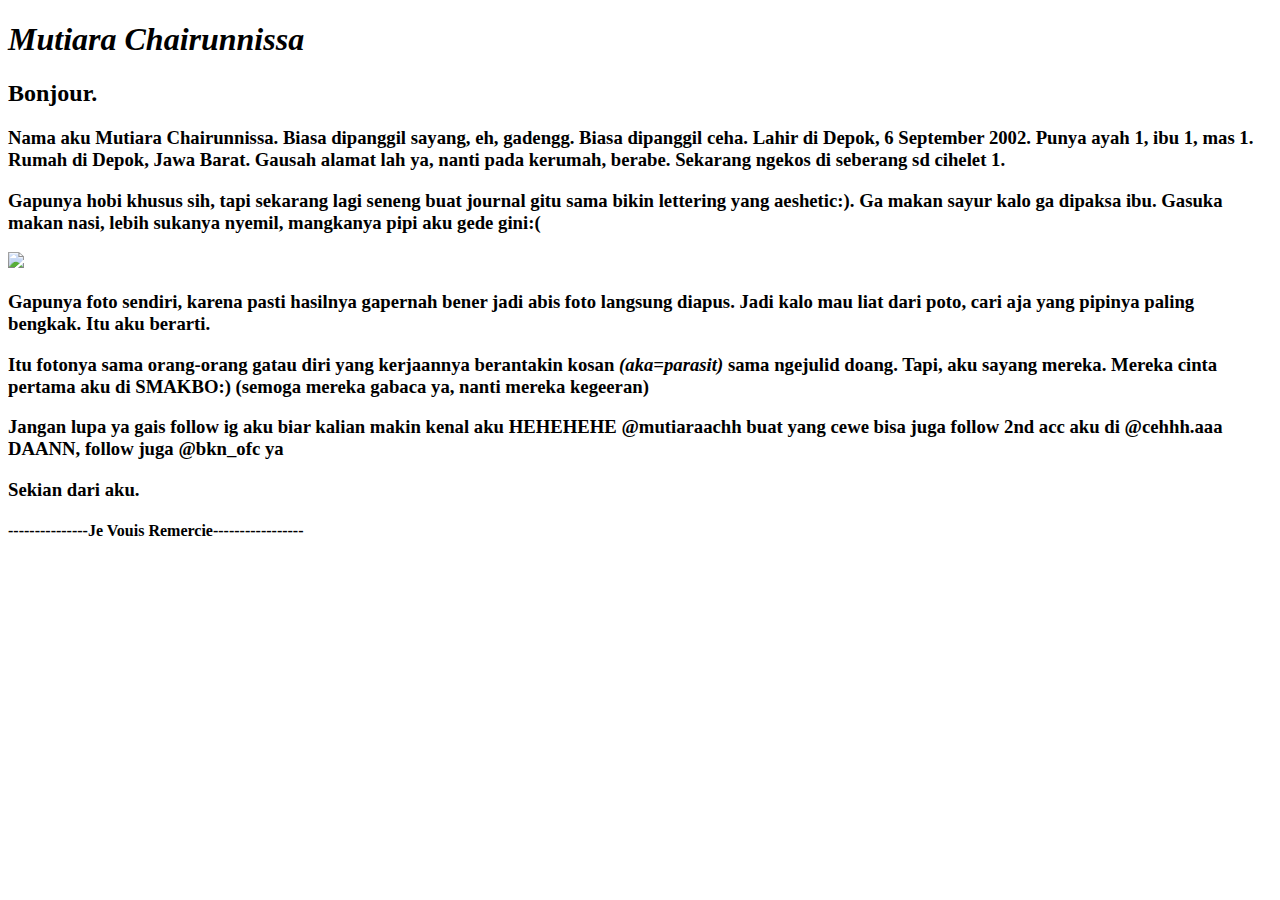
==== index.html @ 4c978e09 "Add files via upload" ====
<!DOCTYPE html>
<html>
<head>
	<title>Profil Mutiara Chairunnissa</title>
</head>
<body>
<h1><em>Mutiara Chairunnissa</em></h1>
<h2>Bonjour.</h2>
<h3>Nama aku Mutiara Chairunnissa. Biasa dipanggil sayang, eh, gadengg. Biasa dipanggil ceha. Lahir di Depok, 6 September 2002. Punya ayah 1, ibu 1, mas 1. Rumah di Depok, Jawa Barat. Gausah alamat lah ya, nanti pada kerumah, berabe. Sekarang ngekos di seberang sd cihelet 1.</h3>
<h3>Gapunya hobi khusus sih, tapi sekarang lagi seneng buat journal gitu sama bikin lettering yang aeshetic:). Ga makan sayur kalo ga dipaksa ibu. Gasuka makan nasi, lebih sukanya nyemil, mangkanya pipi aku gede gini:(</h3>
<img src="2018-10-24 06.32.54 1.jpg" width="500">
<h3>Gapunya foto sendiri, karena pasti hasilnya gapernah bener jadi abis foto langsung diapus. Jadi kalo mau liat dari poto, cari aja yang pipinya paling bengkak. Itu aku berarti.</h3>
<h3>Itu fotonya sama orang-orang gatau diri yang kerjaannya berantakin kosan <em>(aka=parasit)</em> sama ngejulid doang. Tapi, aku sayang mereka. Mereka cinta pertama aku di SMAKBO:) (semoga mereka gabaca ya, nanti mereka kegeeran)</h3>
<h3>Jangan lupa ya gais follow ig aku biar kalian makin kenal aku HEHEHEHE @mutiaraachh buat yang cewe bisa juga follow 2nd acc aku di @cehhh.aaa DAANN, follow juga @bkn_ofc ya</h3>
<h3>Sekian dari aku.</h3>
<h4>---------------Je Vouis Remercie-----------------</h4>
</body>
</html>
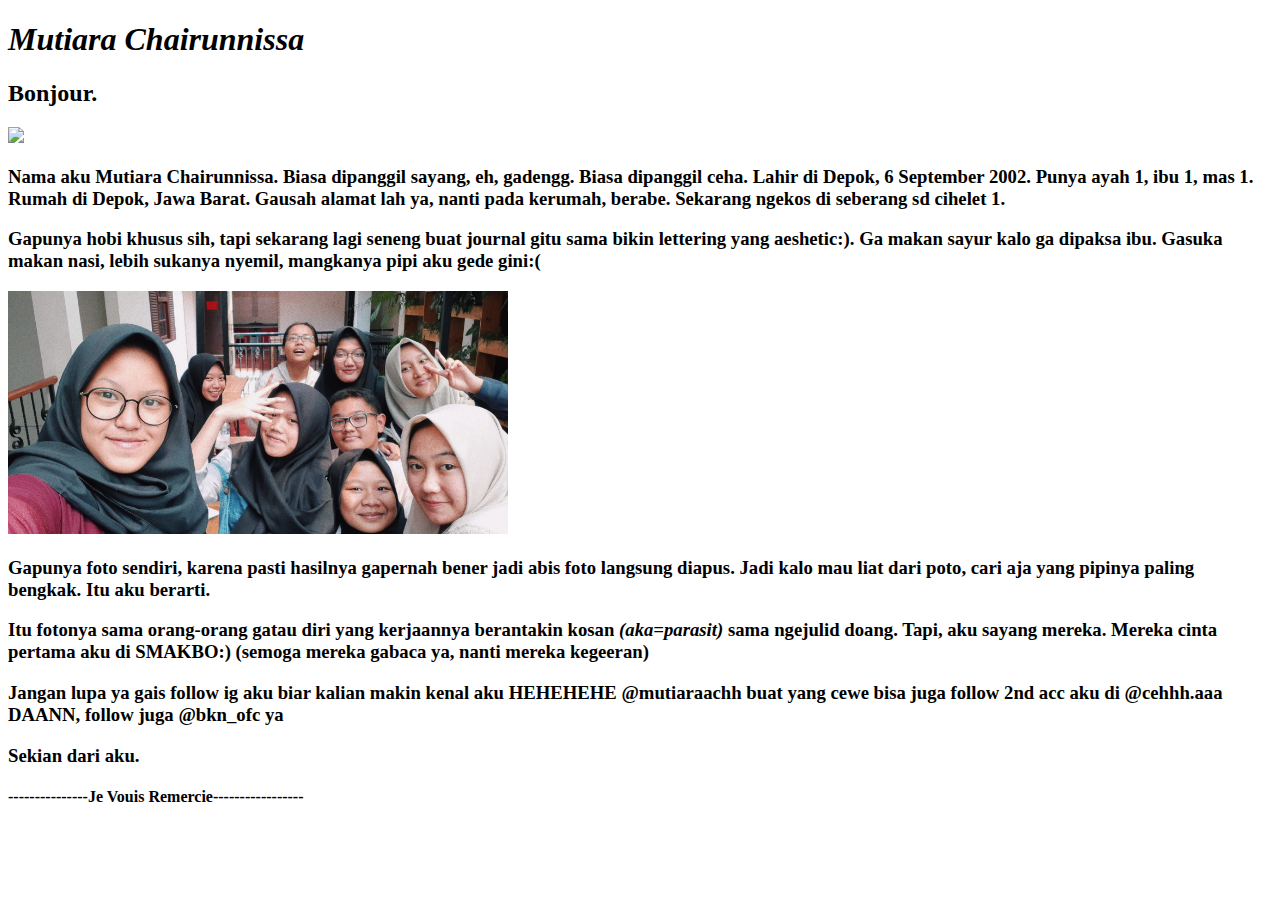
==== commit d1dec770: "Update index.html" ====
--- a/index.html
+++ b/index.html
@@ -6,6 +6,7 @@
 <body>
 <h1><em>Mutiara Chairunnissa</em></h1>
 <h2>Bonjour.</h2>
+<img src="CH2.gif" width="500">	
 <h3>Nama aku Mutiara Chairunnissa. Biasa dipanggil sayang, eh, gadengg. Biasa dipanggil ceha. Lahir di Depok, 6 September 2002. Punya ayah 1, ibu 1, mas 1. Rumah di Depok, Jawa Barat. Gausah alamat lah ya, nanti pada kerumah, berabe. Sekarang ngekos di seberang sd cihelet 1.</h3>
 <h3>Gapunya hobi khusus sih, tapi sekarang lagi seneng buat journal gitu sama bikin lettering yang aeshetic:). Ga makan sayur kalo ga dipaksa ibu. Gasuka makan nasi, lebih sukanya nyemil, mangkanya pipi aku gede gini:(</h3>
 <img src="2018-10-24 06.32.54 1.jpg" width="500">
@@ -15,4 +16,4 @@
 <h3>Sekian dari aku.</h3>
 <h4>---------------Je Vouis Remercie-----------------</h4>
 </body>
-</html>+</html>
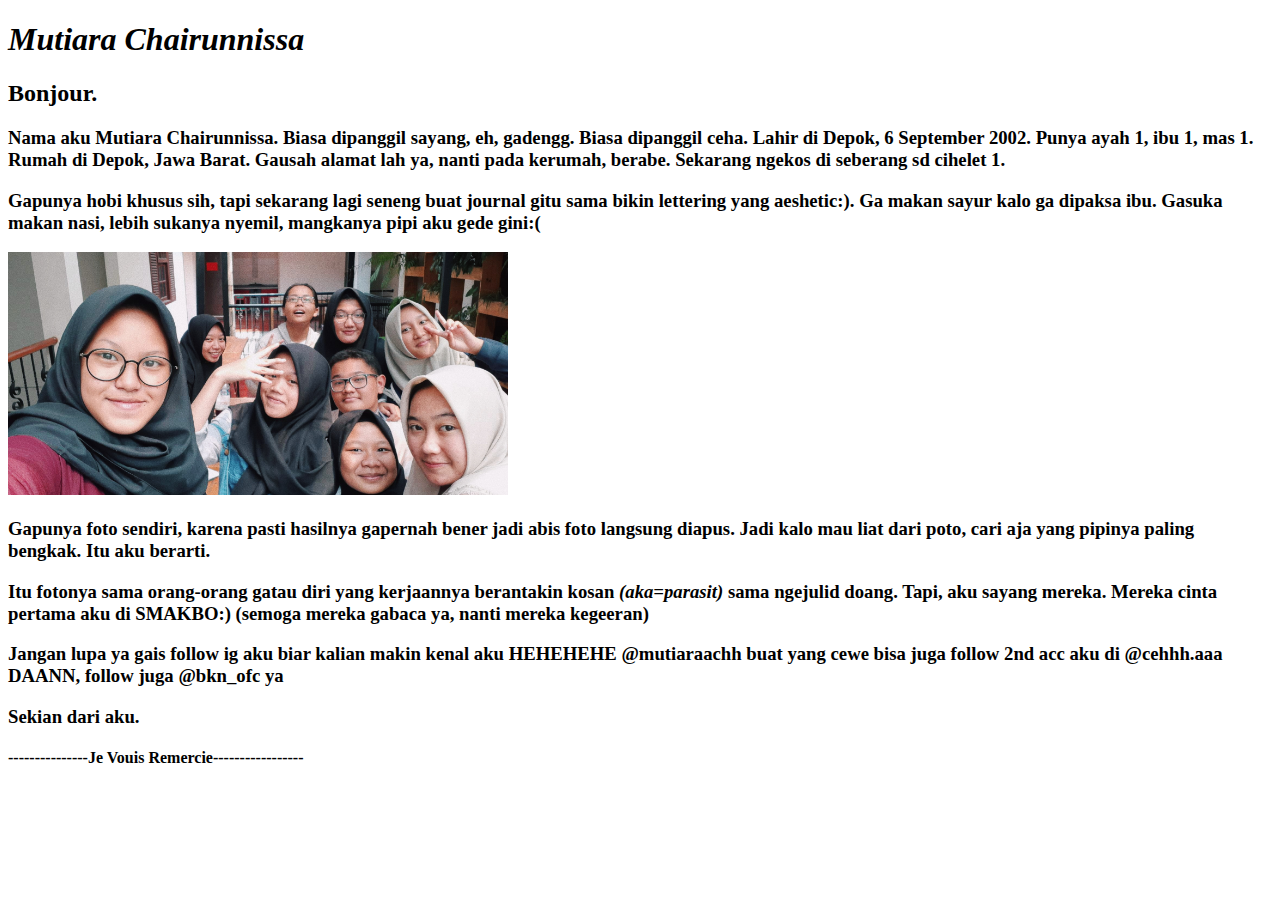
==== commit 2f45d2e4: "Update index.html" ====
--- a/index.html
+++ b/index.html
@@ -5,8 +5,7 @@
 </head>
 <body>
 <h1><em>Mutiara Chairunnissa</em></h1>
-<h2>Bonjour.</h2>
-<img src="CH2.gif" width="500">	
+<h2>Bonjour.</h2>	
 <h3>Nama aku Mutiara Chairunnissa. Biasa dipanggil sayang, eh, gadengg. Biasa dipanggil ceha. Lahir di Depok, 6 September 2002. Punya ayah 1, ibu 1, mas 1. Rumah di Depok, Jawa Barat. Gausah alamat lah ya, nanti pada kerumah, berabe. Sekarang ngekos di seberang sd cihelet 1.</h3>
 <h3>Gapunya hobi khusus sih, tapi sekarang lagi seneng buat journal gitu sama bikin lettering yang aeshetic:). Ga makan sayur kalo ga dipaksa ibu. Gasuka makan nasi, lebih sukanya nyemil, mangkanya pipi aku gede gini:(</h3>
 <img src="2018-10-24 06.32.54 1.jpg" width="500">
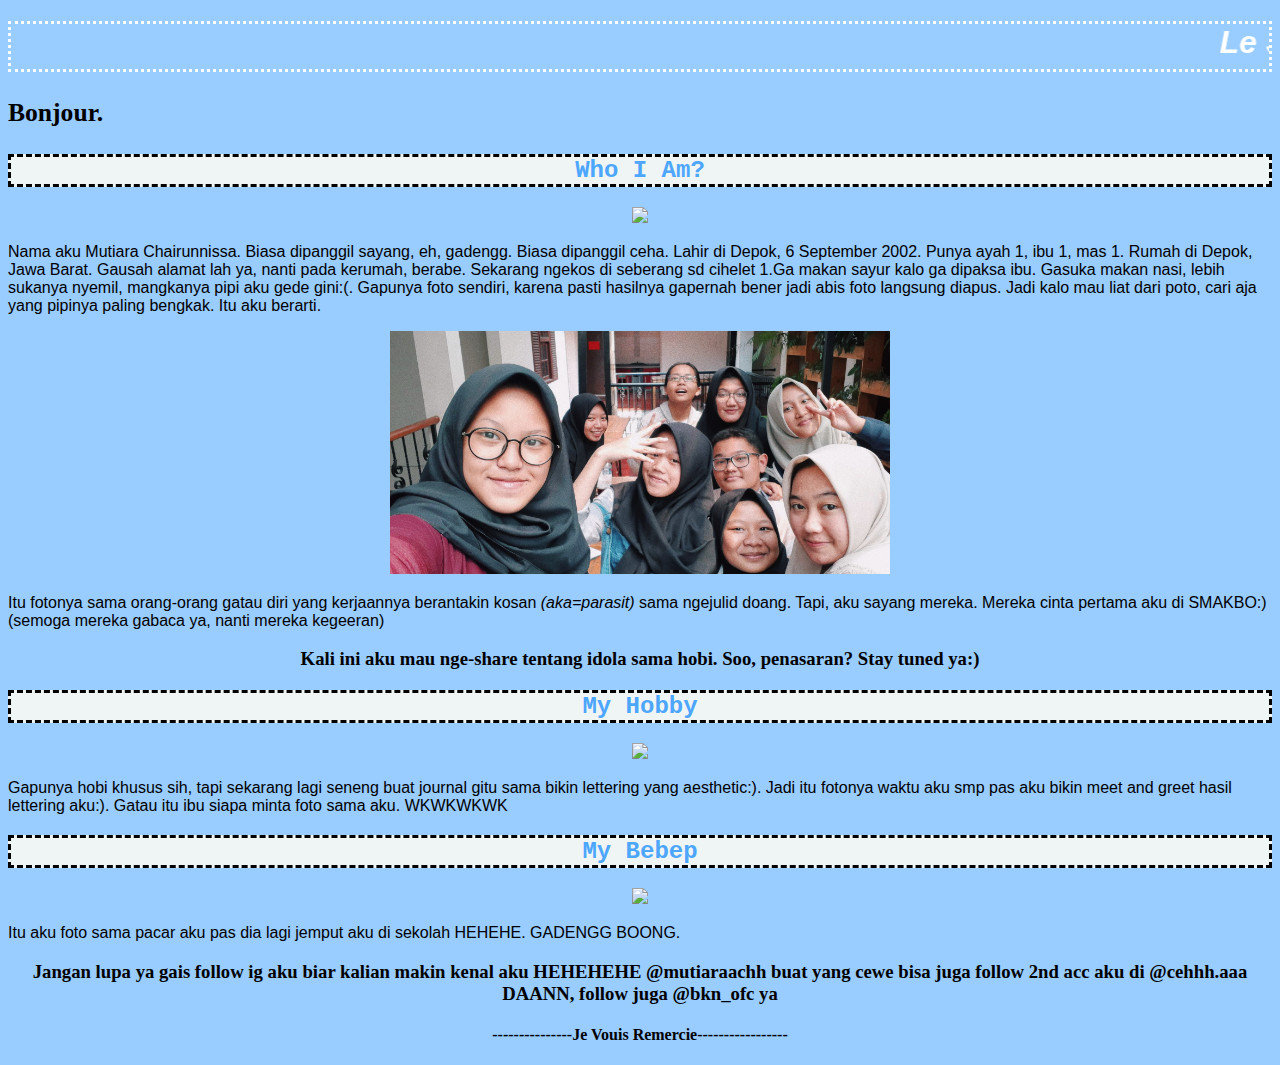
==== commit f95e345f: "Add files via upload" ====
--- a/index.html
+++ b/index.html
@@ -2,17 +2,25 @@
 <html>
 <head>
 	<title>Profil Mutiara Chairunnissa</title>
+	<link rel="stylesheet" type="text/css" href="style.css">
 </head>
 <body>
-<h1><em>Mutiara Chairunnissa</em></h1>
-<h2>Bonjour.</h2>	
-<h3>Nama aku Mutiara Chairunnissa. Biasa dipanggil sayang, eh, gadengg. Biasa dipanggil ceha. Lahir di Depok, 6 September 2002. Punya ayah 1, ibu 1, mas 1. Rumah di Depok, Jawa Barat. Gausah alamat lah ya, nanti pada kerumah, berabe. Sekarang ngekos di seberang sd cihelet 1.</h3>
-<h3>Gapunya hobi khusus sih, tapi sekarang lagi seneng buat journal gitu sama bikin lettering yang aeshetic:). Ga makan sayur kalo ga dipaksa ibu. Gasuka makan nasi, lebih sukanya nyemil, mangkanya pipi aku gede gini:(</h3>
-<img src="2018-10-24 06.32.54 1.jpg" width="500">
-<h3>Gapunya foto sendiri, karena pasti hasilnya gapernah bener jadi abis foto langsung diapus. Jadi kalo mau liat dari poto, cari aja yang pipinya paling bengkak. Itu aku berarti.</h3>
-<h3>Itu fotonya sama orang-orang gatau diri yang kerjaannya berantakin kosan <em>(aka=parasit)</em> sama ngejulid doang. Tapi, aku sayang mereka. Mereka cinta pertama aku di SMAKBO:) (semoga mereka gabaca ya, nanti mereka kegeeran)</h3>
-<h3>Jangan lupa ya gais follow ig aku biar kalian makin kenal aku HEHEHEHE @mutiaraachh buat yang cewe bisa juga follow 2nd acc aku di @cehhh.aaa DAANN, follow juga @bkn_ofc ya</h3>
-<h3>Sekian dari aku.</h3>
-<h4>---------------Je Vouis Remercie-----------------</h4>
+
+<h1> <em> <marquee>Le Journal de Ceha</marquee> </em></h1>
+<h3 style="font-size: 2vw; font-family: lucida console;">Bonjour.</h3>
+<h2><center> Who I Am? </center></h2>
+<center><img src="gif.gif" width="500"></center>
+<p>Nama aku Mutiara Chairunnissa. Biasa dipanggil sayang, eh, gadengg. Biasa dipanggil ceha. Lahir di Depok, 6 September 2002. Punya ayah 1, ibu 1, mas 1. Rumah di Depok, Jawa Barat. Gausah alamat lah ya, nanti pada kerumah, berabe. Sekarang ngekos di seberang sd cihelet 1.Ga makan sayur kalo ga dipaksa ibu. Gasuka makan nasi, lebih sukanya nyemil, mangkanya pipi aku gede gini:(. Gapunya foto sendiri, karena pasti hasilnya gapernah bener jadi abis foto langsung diapus. Jadi kalo mau liat dari poto, cari aja yang pipinya paling bengkak. Itu aku berarti.</p>
+<center><img src="2018-10-24 06.32.54 1.jpg" width="500"></center>
+<p>Itu fotonya sama orang-orang gatau diri yang kerjaannya berantakin kosan <em>(aka=parasit)</em> sama ngejulid doang. Tapi, aku sayang mereka. Mereka cinta pertama aku di SMAKBO:) (semoga mereka gabaca ya, nanti mereka kegeeran)</p>
+<h3> <center>Kali ini aku mau nge-share tentang idola sama hobi. Soo, penasaran? Stay tuned ya:) </center></h3>
+<h2><center>My Hobby </center></h2>
+<center><img src="hobi.png" width="500"></center>
+<p>Gapunya hobi khusus sih, tapi sekarang lagi seneng buat journal gitu sama bikin lettering yang aesthetic:). Jadi itu fotonya waktu aku smp pas aku bikin meet and greet hasil lettering aku:). Gatau itu ibu siapa minta foto sama aku. WKWKWKWK</p>
+<h2><center>My Bebep</center></h2>
+<center><img src="idola.png" width="500"></center>
+<p>Itu aku foto sama pacar aku pas dia lagi jemput aku di sekolah HEHEHE. GADENGG BOONG.</p>
+<h3><center>Jangan lupa ya gais follow ig aku biar kalian makin kenal aku HEHEHEHE @mutiaraachh buat yang cewe bisa juga follow 2nd acc aku di @cehhh.aaa DAANN, follow juga @bkn_ofc ya</center></h3>
+<h4><center>---------------Je Vouis Remercie-----------------</center></h4>
 </body>
-</html>
+</html>--- a/style.css
+++ b/style.css
@@ -0,0 +1,5 @@
+body {background-color: #99ccff}
+h1 {font-family: sans-serif; border-style: dotted; border-color: white; color: white}
+h2 {color: #4da6ff; border-style: dashed; border-color: black; background: #eff5f5; font-family: courier new}
+h4 {font-family: lucida console;}
+p {font-family: sans-serif;}
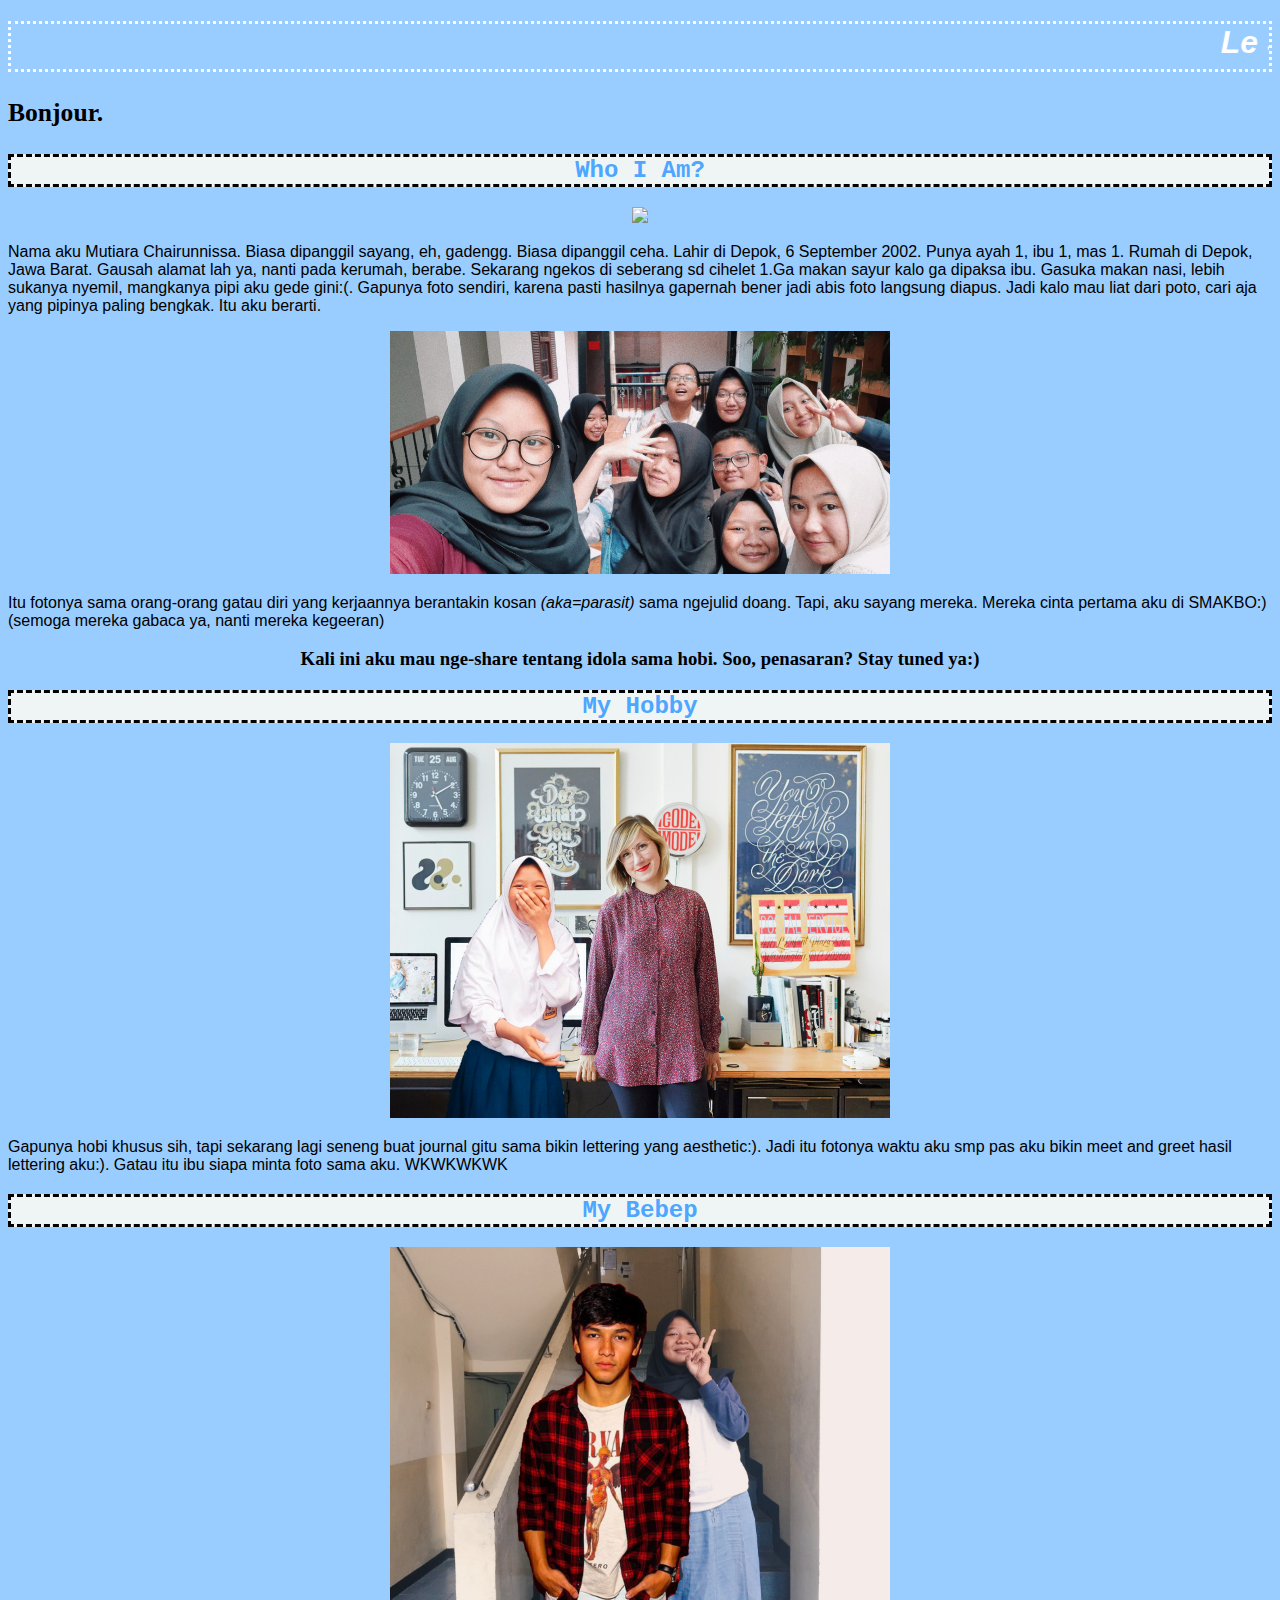
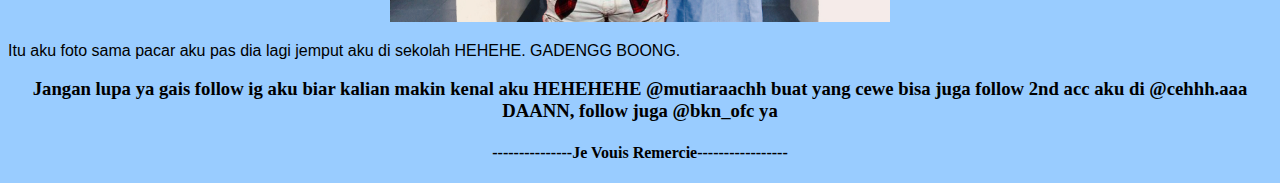
==== commit d04dcc08: "Add files via upload" ====
--- a/index.html
+++ b/index.html
@@ -15,10 +15,10 @@
 <p>Itu fotonya sama orang-orang gatau diri yang kerjaannya berantakin kosan <em>(aka=parasit)</em> sama ngejulid doang. Tapi, aku sayang mereka. Mereka cinta pertama aku di SMAKBO:) (semoga mereka gabaca ya, nanti mereka kegeeran)</p>
 <h3> <center>Kali ini aku mau nge-share tentang idola sama hobi. Soo, penasaran? Stay tuned ya:) </center></h3>
 <h2><center>My Hobby </center></h2>
-<center><img src="hobi.png" width="500"></center>
+<center><img src="hobi.jpg" width="500"></center>
 <p>Gapunya hobi khusus sih, tapi sekarang lagi seneng buat journal gitu sama bikin lettering yang aesthetic:). Jadi itu fotonya waktu aku smp pas aku bikin meet and greet hasil lettering aku:). Gatau itu ibu siapa minta foto sama aku. WKWKWKWK</p>
 <h2><center>My Bebep</center></h2>
-<center><img src="idola.png" width="500"></center>
+<center><img src="idola.jpg" width="500"></center>
 <p>Itu aku foto sama pacar aku pas dia lagi jemput aku di sekolah HEHEHE. GADENGG BOONG.</p>
 <h3><center>Jangan lupa ya gais follow ig aku biar kalian makin kenal aku HEHEHEHE @mutiaraachh buat yang cewe bisa juga follow 2nd acc aku di @cehhh.aaa DAANN, follow juga @bkn_ofc ya</center></h3>
 <h4><center>---------------Je Vouis Remercie-----------------</center></h4>
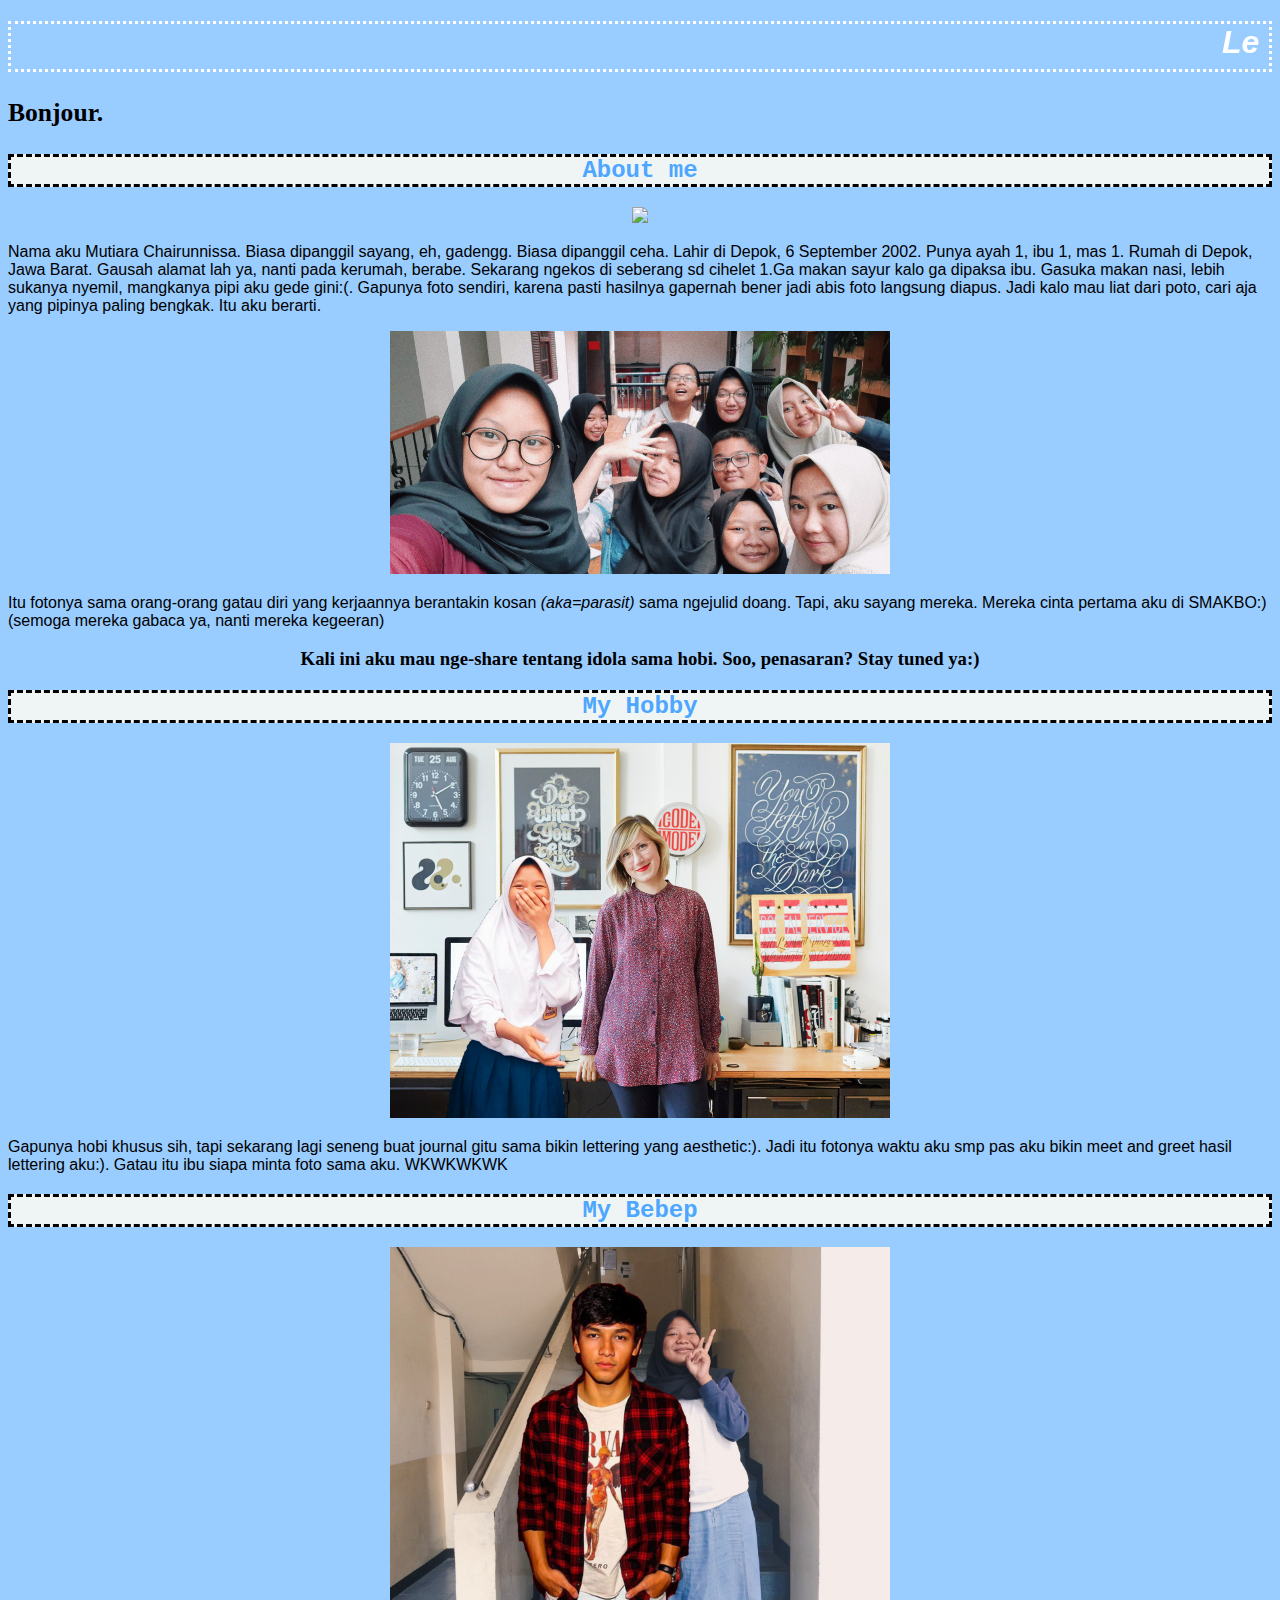
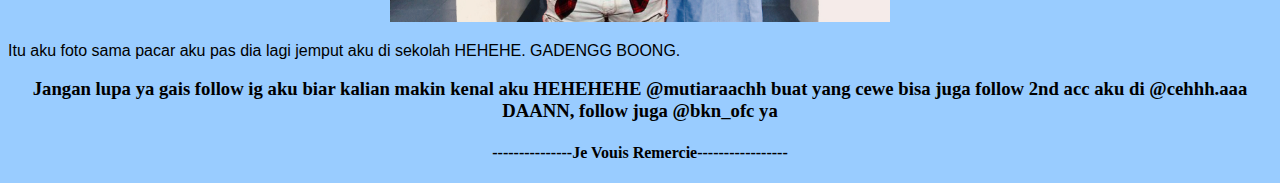
==== commit ba00e83c: "Add files via upload" ====
--- a/index.html
+++ b/index.html
@@ -8,7 +8,7 @@
 
 <h1> <em> <marquee>Le Journal de Ceha</marquee> </em></h1>
 <h3 style="font-size: 2vw; font-family: lucida console;">Bonjour.</h3>
-<h2><center> Who I Am? </center></h2>
+<h2><center> About me </center></h2>
 <center><img src="gif.gif" width="500"></center>
 <p>Nama aku Mutiara Chairunnissa. Biasa dipanggil sayang, eh, gadengg. Biasa dipanggil ceha. Lahir di Depok, 6 September 2002. Punya ayah 1, ibu 1, mas 1. Rumah di Depok, Jawa Barat. Gausah alamat lah ya, nanti pada kerumah, berabe. Sekarang ngekos di seberang sd cihelet 1.Ga makan sayur kalo ga dipaksa ibu. Gasuka makan nasi, lebih sukanya nyemil, mangkanya pipi aku gede gini:(. Gapunya foto sendiri, karena pasti hasilnya gapernah bener jadi abis foto langsung diapus. Jadi kalo mau liat dari poto, cari aja yang pipinya paling bengkak. Itu aku berarti.</p>
 <center><img src="2018-10-24 06.32.54 1.jpg" width="500"></center>
